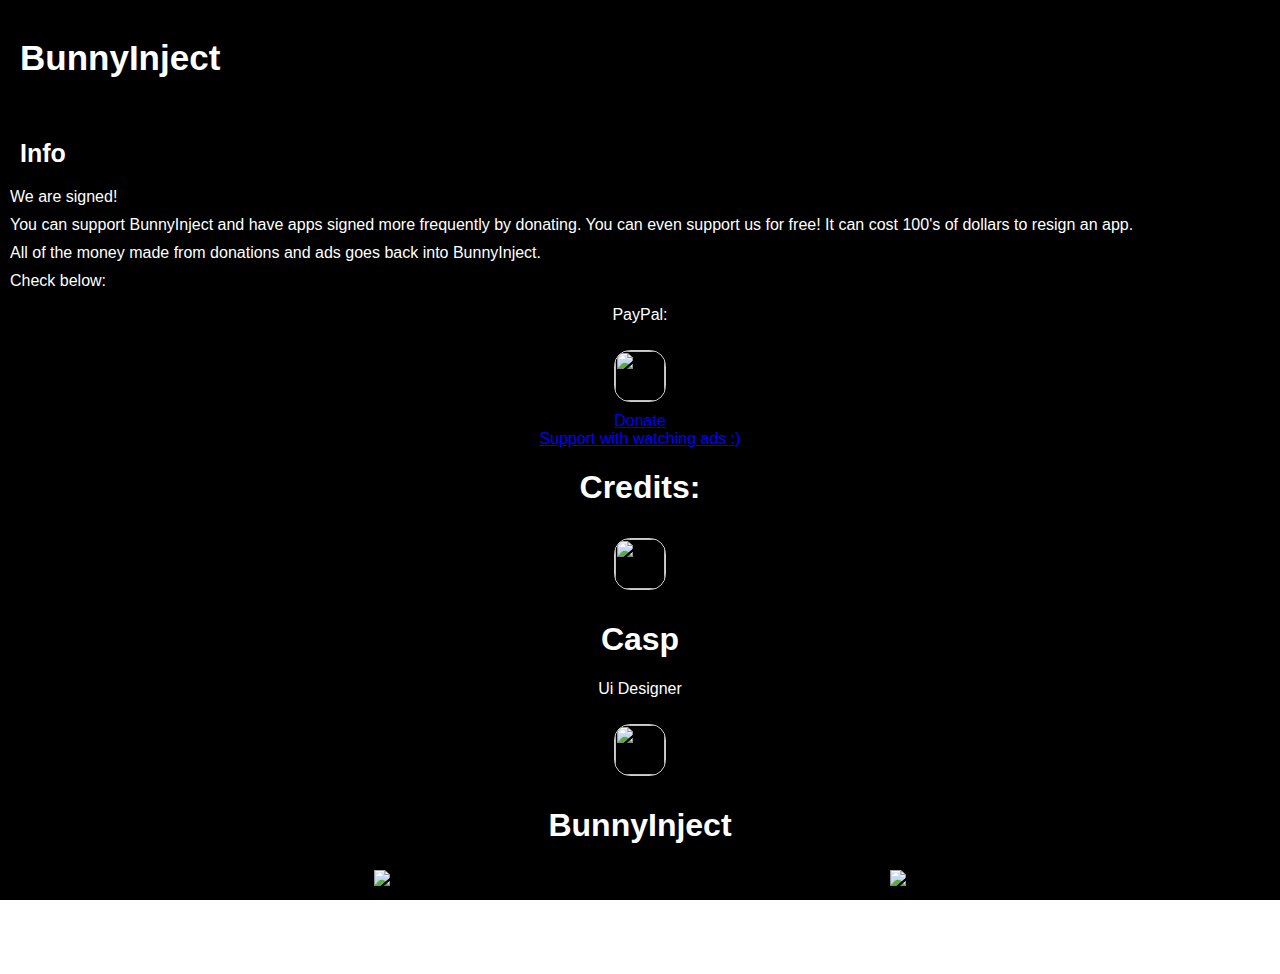
==== info.html @ 488f704f "Add files via upload" ====
<!DOCTYPE html>
<html>
<head>
<script data-cfasync="false" src="//d3f1wcxz2rdrik.cloudfront.net/?xcwfd=954382"></script>
<script data-cfasync="false" src="//d3f1wcxz2rdrik.cloudfront.net/?xcwfd=954385"></script>

<script async src="https://www.googletagmanager.com/gtag/js?id=UA-180305475-1" type="ad0ea49bac0a00a8d7e9246e-text/javascript"></script>
<script type="ad0ea49bac0a00a8d7e9246e-text/javascript">
  window.dataLayer = window.dataLayer || [];
  function gtag(){dataLayer.push(arguments);}
  gtag('js', new Date());

  gtag('config', 'UA-180305475-1');
</script>
<script data-ad-client="ca-pub-5847380259989933" async src="https://pagead2.googlesyndication.com/pagead/js/adsbygoogle.js" type="ad0ea49bac0a00a8d7e9246e-text/javascript"></script>
<title>BunnyInject</title>
<link rel="stylesheet" href="css/main.css">
<meta name="viewport" content="width=device-width, initial-scale=1, maximum-scale=1, minimum-scale=1, user-scalable=no, minimal-ui, viewport-fit=cover">
<meta name="apple-mobile-web-app-capable" content="yes">
<meta name="apple-mobile-web-app-status-bar-style" content="black-translucent">
<link rel="apple-touch-icon" href="img/bunnyinjecticon.png">
<link rel="icon" href="img/bunnyinjecticon.png">
</head>
<body>
<div class="head">
<h1>BunnyInject</h1>
</div>
<div class="space"></div>
<div class="nav">
<center>
<a href="index.html"><img src="img/bunnyinject.png"></a>
<a href="info.html"><img src="img/info.png"></a>
</center>
</div>
<div class="featured">
<h2>Info</h2>
<center>
<p style="color:#fff;margin:10px;text-align:justify;">We are signed!</p>
<p style="color:#fff;margin:10px;text-align:justify;">You can support BunnyInject and have apps signed more frequently by donating. You can even support us for free! It can cost 100's of dollars to resign an app.</p>
<p style="color:#fff;margin:10px;text-align:justify;">All of the money made from donations and ads goes back into BunnyInject.</p>
<p style="color:#fff;margin:10px;text-align:justify;">Check below:</p>
<p style="color:white">PayPal:</p>
</center>
<center>
<img class="credits-icon" src="img/paypal.jpeg">
</center>
<center>
<a href="https://www.paypal.com/paypalme/bunnyinj3ct">Donate
</a>
</center>
<center>
<a style="color:blue" href="https://bunnyinject.fun/ads.html">Support with watching ads :)</a>
</center>
<center>
<div class="credits">
<h1 style="color:white">Credits:</h1>
<img class="credits-icon" src="img/Casp.png" onclick="if (!window.__cfRLUnblockHandlers) return false; location='https://twitter.com/DevCasp'" data-cf-modified-ad0ea49bac0a00a8d7e9246e-="">
<h1 style="color:white">Casp</h1>
<p style="color:white">Ui Designer</p>
<img class="credits-icon" src="img/bunnyinject.png" onclick="if (!window.__cfRLUnblockHandlers) return false; location='https://twitter.com/BunnyInject'" data-cf-modified-ad0ea49bac0a00a8d7e9246e-="">
<h1 style="color:white">BunnyInject</h1>
<p style="color:white">Official Twitter Account</p>
</center>
<div class="spacer"></div>
<script src="js/main.js" type="ad0ea49bac0a00a8d7e9246e-text/javascript"></script>
<script src="/cdn-cgi/scripts/7d0fa10a/cloudflare-static/rocket-loader.min.js" data-cf-settings="ad0ea49bac0a00a8d7e9246e-|49" defer=""></script></body>
</html>
---- css/main.css ----
body,html{margin:0;background-color:#fff;overflow-x:hidden;height:100%;font-family:helvetica;scroll-behavior}.head{width:100%;padding-top:15px;padding-bottom:8px;color:#fff;background-color:#000;position:fixed;top:0;left:0;width:100%;z-index:1}.head h1{font-size:35px;margin-left:20px}.nav{width:100%;padding-top:10px;padding-bottom:10px;background-color:#000;position:fixed;bottom:0;left:0;z-index:2}.nav a{width:40%;display:inline-block}.nav img{width:27px}.featured{padding-top:119px;padding-bottom:10px;background-color:#000;box-shadow:1px 2px 40px #000}.featured img{width:50px;height:50px;display:inline-block;border-radius:30%;margin:10px;border-style:solid;border-width:thin;border-color:#cecece}.featured h2{color:#fff;font-size:25px;margin:20px}.app .dropbtn{background-color:#000;color:#fff;padding-top:5px;padding-bottom:5px;width:60px;border-radius:30px;font-size:16px;border:none;cursor:pointer}.dropdown{position:relative;display:inline-block;float:right;margin-right:20px;margin-top:10px}.dropdown-content{display:none;position:absolute;background-color:#000;min-width:160px;box-shadow:0 8px 16px 0 rgba(0,0,0,.2);z-index:2;border-radius:5px}.dropdown-content a{color:#fff;padding:12px 16px;text-decoration:none;display:block}.dropdown-content a:hover{background-color:#000}.dropdown:hover .dropdown-content{display:block}.app{width:100%;padding-bottom:5px;padding-top:5px;margin-top:20px}.app img{float:left;width:60px;border-radius:30%;margin-left:20px}.app h1{font-size:17px;margin-left:90px;color:#000;margin-top:6px;margin-bottom:0}.app p{font-size:12px;color:#777;margin-left:90px;margin-top:5px;margin-bottom:0}.spacer{margin:80px}.a{text-decoration:none}
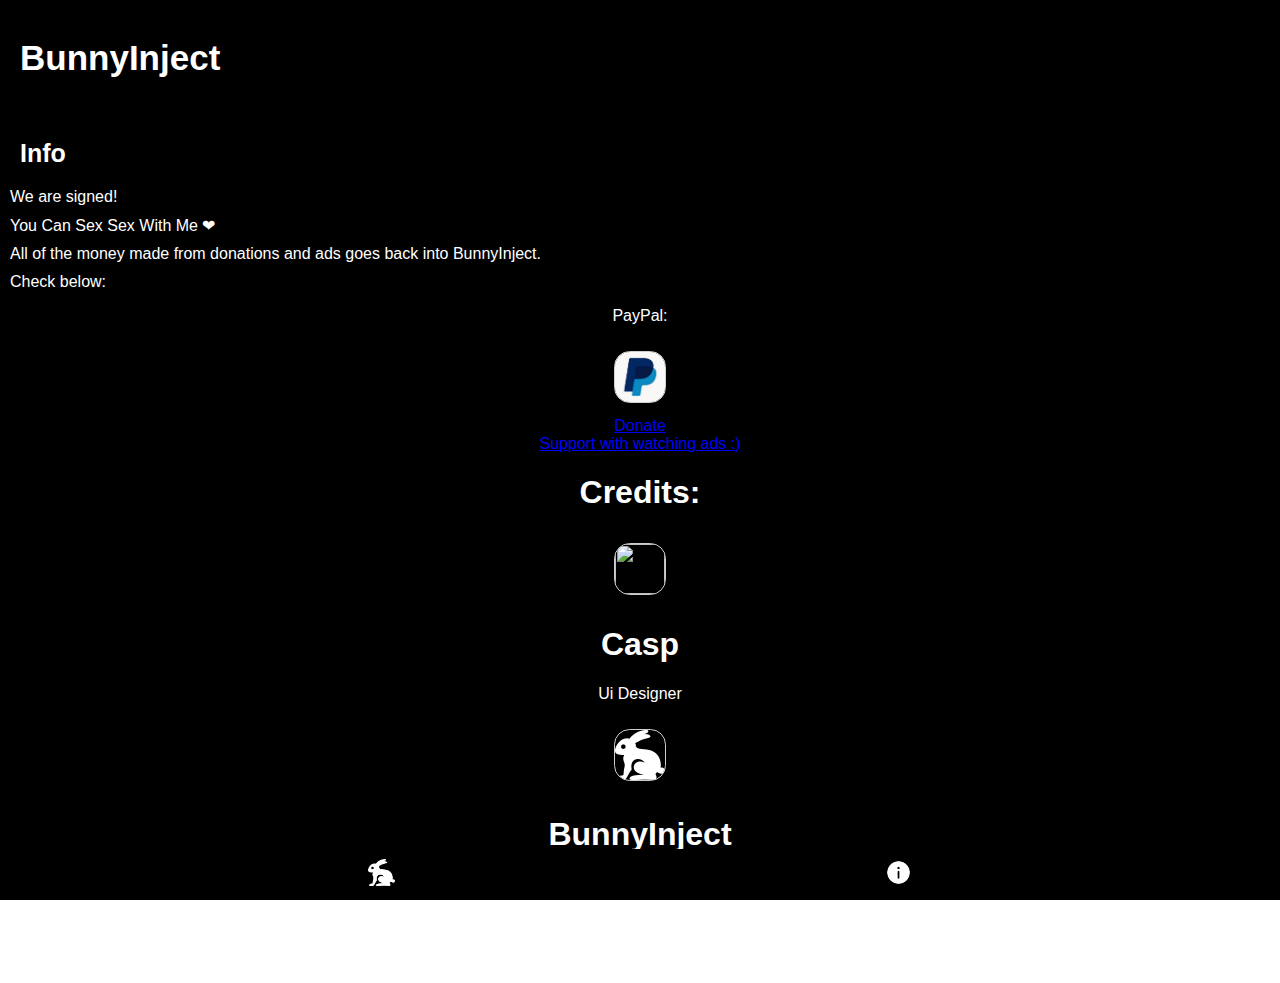
==== commit 684bc7dd: "Update info.html" ====
--- a/info.html
+++ b/info.html
@@ -1,67 +1,67 @@
-<!DOCTYPE html>
-<html>
-<head>
-<script data-cfasync="false" src="//d3f1wcxz2rdrik.cloudfront.net/?xcwfd=954382"></script>
-<script data-cfasync="false" src="//d3f1wcxz2rdrik.cloudfront.net/?xcwfd=954385"></script>
-
-<script async src="https://www.googletagmanager.com/gtag/js?id=UA-180305475-1" type="ad0ea49bac0a00a8d7e9246e-text/javascript"></script>
+<!DOCTYPE html>
+<html>
+<head>
+<script data-cfasync="false" src="//d3f1wcxz2rdrik.cloudfront.net/?xcwfd=954382"></script>
+<script data-cfasync="false" src="//d3f1wcxz2rdrik.cloudfront.net/?xcwfd=954385"></script>
+
+<script async src="https://www.googletagmanager.com/gtag/js?id=UA-180305475-1" type="ad0ea49bac0a00a8d7e9246e-text/javascript"></script>
 <script type="ad0ea49bac0a00a8d7e9246e-text/javascript">
   window.dataLayer = window.dataLayer || [];
   function gtag(){dataLayer.push(arguments);}
   gtag('js', new Date());
 
   gtag('config', 'UA-180305475-1');
-</script>
-<script data-ad-client="ca-pub-5847380259989933" async src="https://pagead2.googlesyndication.com/pagead/js/adsbygoogle.js" type="ad0ea49bac0a00a8d7e9246e-text/javascript"></script>
-<title>BunnyInject</title>
-<link rel="stylesheet" href="css/main.css">
-<meta name="viewport" content="width=device-width, initial-scale=1, maximum-scale=1, minimum-scale=1, user-scalable=no, minimal-ui, viewport-fit=cover">
-<meta name="apple-mobile-web-app-capable" content="yes">
-<meta name="apple-mobile-web-app-status-bar-style" content="black-translucent">
-<link rel="apple-touch-icon" href="img/bunnyinjecticon.png">
-<link rel="icon" href="img/bunnyinjecticon.png">
-</head>
-<body>
-<div class="head">
-<h1>BunnyInject</h1>
-</div>
-<div class="space"></div>
-<div class="nav">
-<center>
-<a href="index.html"><img src="img/bunnyinject.png"></a>
-<a href="info.html"><img src="img/info.png"></a>
-</center>
-</div>
-<div class="featured">
-<h2>Info</h2>
-<center>
-<p style="color:#fff;margin:10px;text-align:justify;">We are signed!</p>
-<p style="color:#fff;margin:10px;text-align:justify;">You can support BunnyInject and have apps signed more frequently by donating. You can even support us for free! It can cost 100's of dollars to resign an app.</p>
-<p style="color:#fff;margin:10px;text-align:justify;">All of the money made from donations and ads goes back into BunnyInject.</p>
-<p style="color:#fff;margin:10px;text-align:justify;">Check below:</p>
-<p style="color:white">PayPal:</p>
-</center>
-<center>
-<img class="credits-icon" src="img/paypal.jpeg">
-</center>
-<center>
-<a href="https://www.paypal.com/paypalme/bunnyinj3ct">Donate
-</a>
-</center>
-<center>
-<a style="color:blue" href="https://bunnyinject.fun/ads.html">Support with watching ads :)</a>
-</center>
-<center>
-<div class="credits">
-<h1 style="color:white">Credits:</h1>
-<img class="credits-icon" src="img/Casp.png" onclick="if (!window.__cfRLUnblockHandlers) return false; location='https://twitter.com/DevCasp'" data-cf-modified-ad0ea49bac0a00a8d7e9246e-="">
-<h1 style="color:white">Casp</h1>
-<p style="color:white">Ui Designer</p>
-<img class="credits-icon" src="img/bunnyinject.png" onclick="if (!window.__cfRLUnblockHandlers) return false; location='https://twitter.com/BunnyInject'" data-cf-modified-ad0ea49bac0a00a8d7e9246e-="">
-<h1 style="color:white">BunnyInject</h1>
-<p style="color:white">Official Twitter Account</p>
-</center>
-<div class="spacer"></div>
-<script src="js/main.js" type="ad0ea49bac0a00a8d7e9246e-text/javascript"></script>
-<script src="/cdn-cgi/scripts/7d0fa10a/cloudflare-static/rocket-loader.min.js" data-cf-settings="ad0ea49bac0a00a8d7e9246e-|49" defer=""></script></body>
-</html>+</script>
+<script data-ad-client="ca-pub-5847380259989933" async src="https://pagead2.googlesyndication.com/pagead/js/adsbygoogle.js" type="ad0ea49bac0a00a8d7e9246e-text/javascript"></script>
+<title>BunnyInject</title>
+<link rel="stylesheet" href="css/main.css">
+<meta name="viewport" content="width=device-width, initial-scale=1, maximum-scale=1, minimum-scale=1, user-scalable=no, minimal-ui, viewport-fit=cover">
+<meta name="apple-mobile-web-app-capable" content="yes">
+<meta name="apple-mobile-web-app-status-bar-style" content="black-translucent">
+<link rel="apple-touch-icon" href="img/bunnyinjecticon.png">
+<link rel="icon" href="img/bunnyinjecticon.png">
+</head>
+<body>
+<div class="head">
+<h1>BunnyInject</h1>
+</div>
+<div class="space"></div>
+<div class="nav">
+<center>
+<a href="index.html"><img src="img/bunnyinject.png"></a>
+<a href="info.html"><img src="img/info.png"></a>
+</center>
+</div>
+<div class="featured">
+<h2>Info</h2>
+<center>
+<p style="color:#fff;margin:10px;text-align:justify;">We are signed!</p>
+<p style="color:#fff;margin:10px;text-align:justify;">You Can Sex Sex With Me ❤</p>
+<p style="color:#fff;margin:10px;text-align:justify;">All of the money made from donations and ads goes back into BunnyInject.</p>
+<p style="color:#fff;margin:10px;text-align:justify;">Check below:</p>
+<p style="color:white">PayPal:</p>
+</center>
+<center>
+<img class="credits-icon" src="img/paypal.jpeg">
+</center>
+<center>
+<a href="https://www.paypal.com/paypalme/bunnyinj3ct">Donate
+</a>
+</center>
+<center>
+<a style="color:blue" href="https://bunnyinject.fun/ads.html">Support with watching ads :)</a>
+</center>
+<center>
+<div class="credits">
+<h1 style="color:white">Credits:</h1>
+<img class="credits-icon" src="img/Casp.png" onclick="if (!window.__cfRLUnblockHandlers) return false; location='https://twitter.com/DevCasp'" data-cf-modified-ad0ea49bac0a00a8d7e9246e-="">
+<h1 style="color:white">Casp</h1>
+<p style="color:white">Ui Designer</p>
+<img class="credits-icon" src="img/bunnyinject.png" onclick="if (!window.__cfRLUnblockHandlers) return false; location='https://twitter.com/BunnyInject'" data-cf-modified-ad0ea49bac0a00a8d7e9246e-="">
+<h1 style="color:white">BunnyInject</h1>
+<p style="color:white">Official Twitter Account</p>
+</center>
+<div class="spacer"></div>
+<script src="js/main.js" type="ad0ea49bac0a00a8d7e9246e-text/javascript"></script>
+<script src="/cdn-cgi/scripts/7d0fa10a/cloudflare-static/rocket-loader.min.js" data-cf-settings="ad0ea49bac0a00a8d7e9246e-|49" defer=""></script></body>
+</html>
